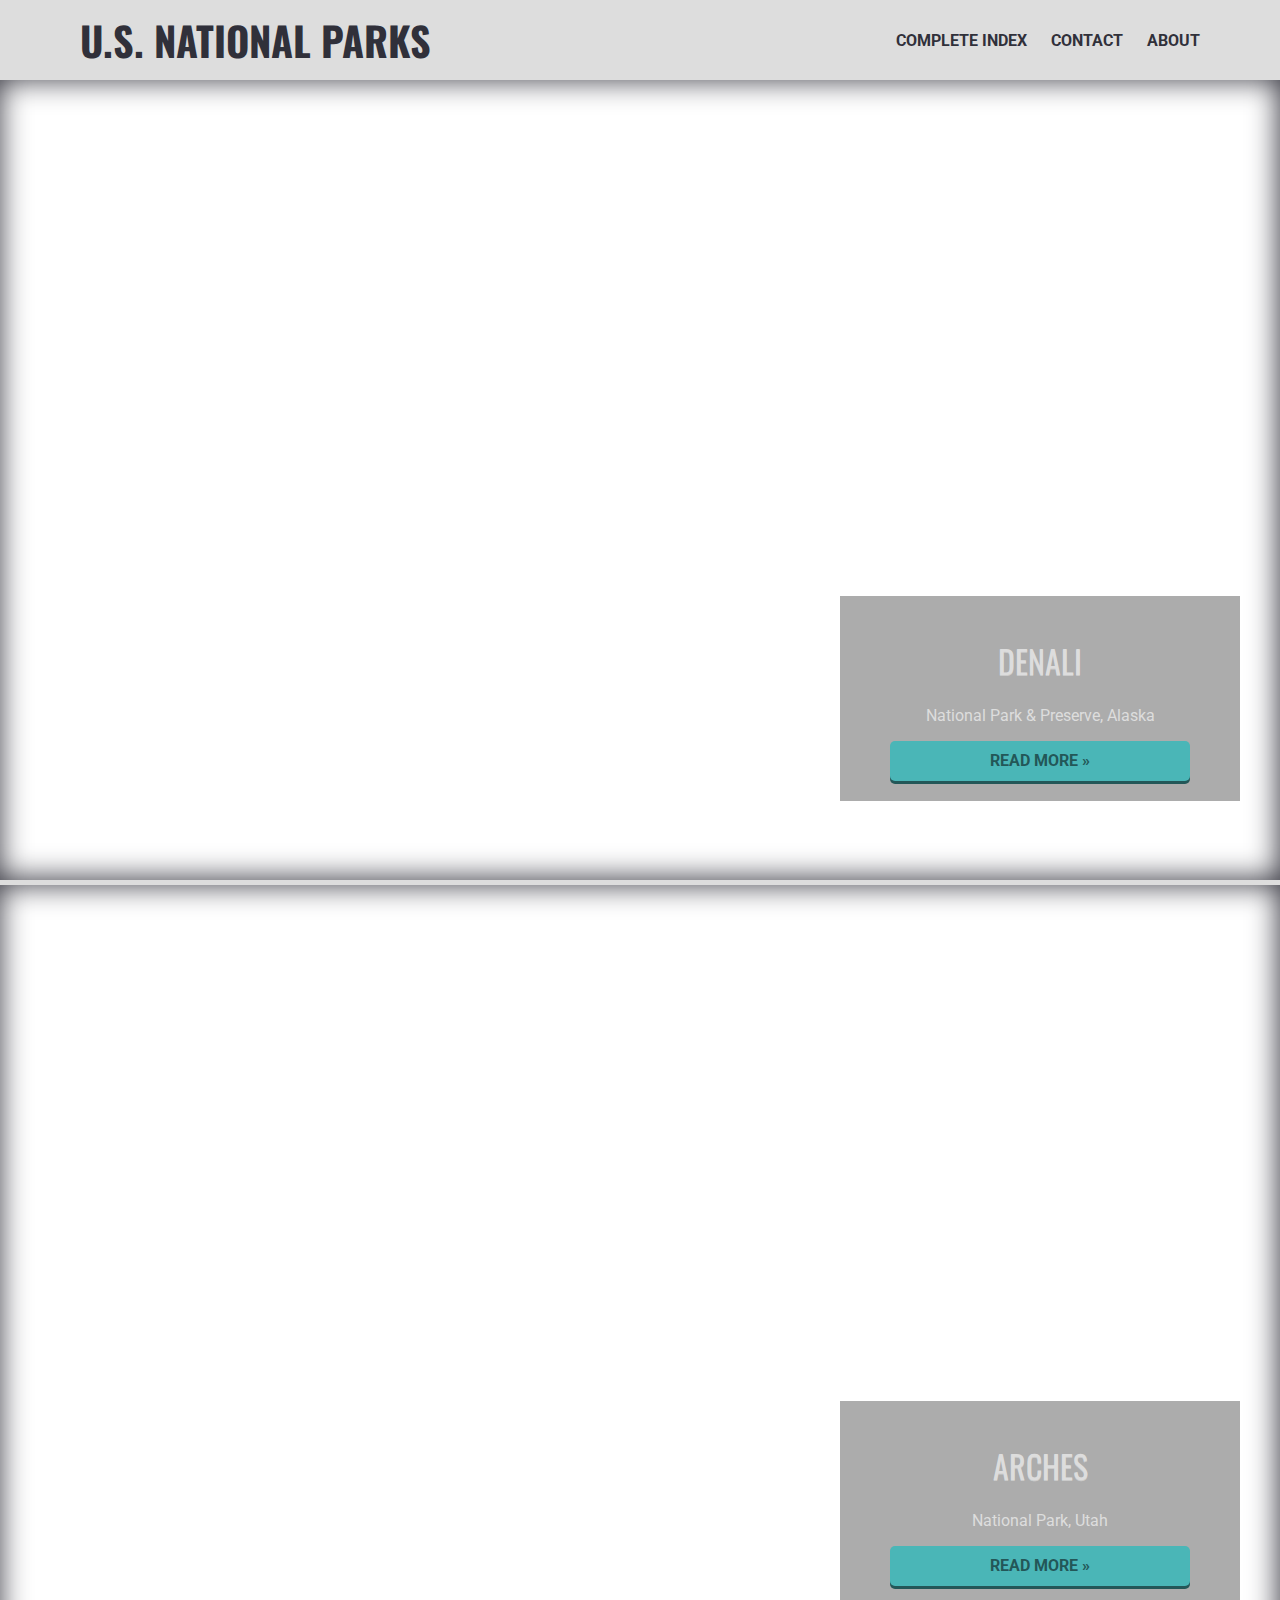
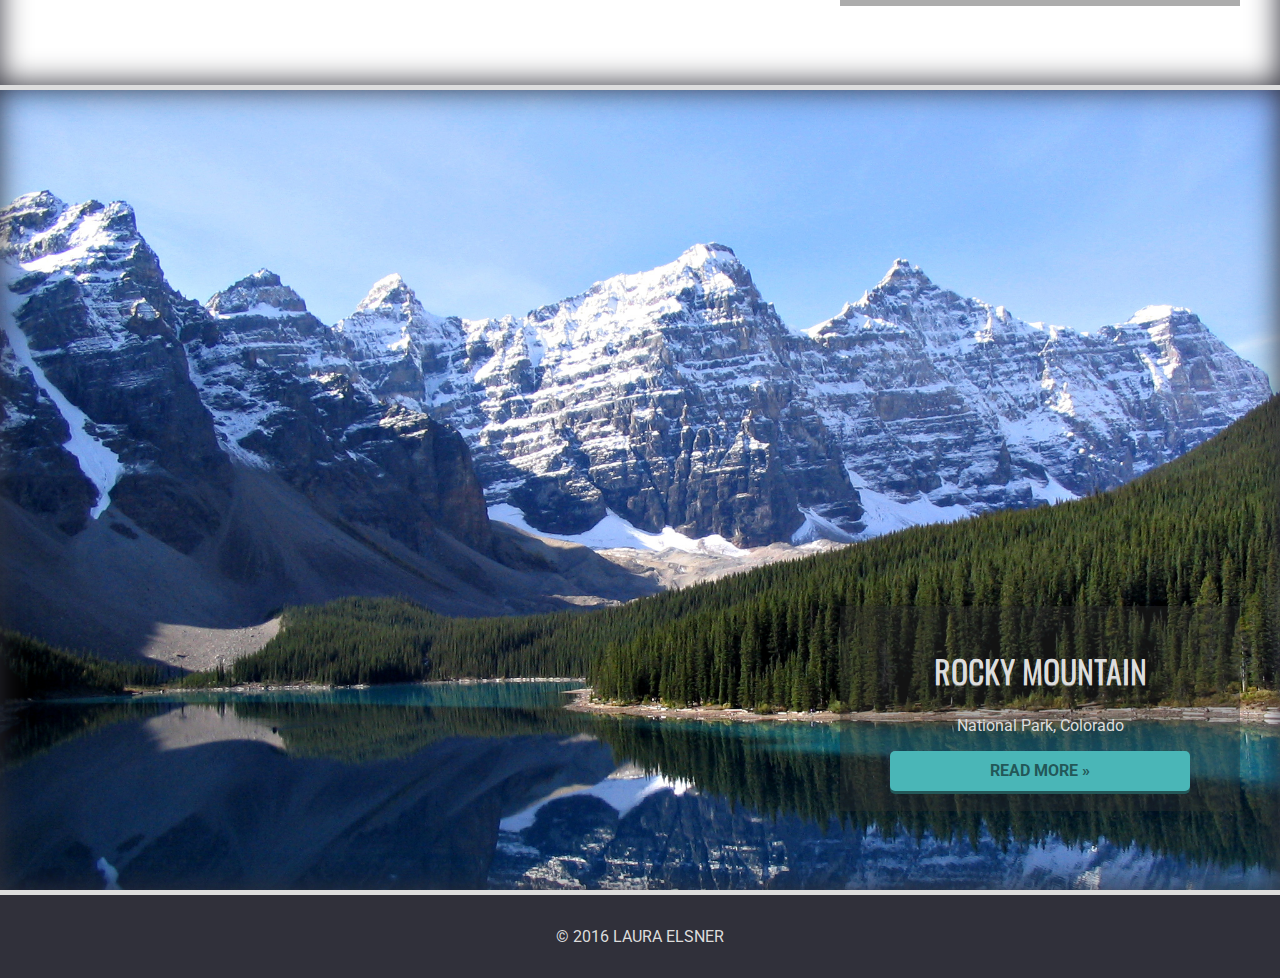
==== index.html @ 550a16f1 "basic layout set" ====
<!DOCTYPE html>
<html lang="en">
  <head>
    <meta charset="UTF-8">
    <title>National Parks</title>
    <meta name="description" content="An HTML Starter Template">
    
    <link rel="stylesheet" href="css/normalize.css"><!-- CSS reset: http://necolas.github.io/normalize.css/ -->
    <link rel="stylesheet" href="css/style.css"><!-- Our site's stylesheet -->

    <link href='https://fonts.googleapis.com/css?family=Oswald:400,300,700|Roboto:400,100,100italic,300,300italic,400italic,500,500italic,700,700italic,900,900italic' rel='stylesheet' type='text/css'>
    <!-- font-family: 'Oswald', sans-serif; -->
    <!-- font-family: 'Roboto', sans-serif; -->

    <link rel="shortcut icon" type="image/ico" href="images/favicon.png"><!-- the favicon -->
  </head>
  <body>

    <!-- YOUR MARKUP GOES HERE! -->
    <div class="container">
    
      <div class="header">
        <div class="wrapper">
          <div class="logo">U.S. NATIONAL PARKS</div>
          <div class="nav">
            <ul>
              <li><a href="#">Complete Index</a></li>
              <li><a href="#">Contact</a></li>
              <li><a href="#">About</a></li>
            </ul>
          </div> 
        </div>
      </div>

      <div class="main">

        <section class="hero">
          <div class="hero-bg">
            <div class="hero-content">
              <h1>Denali</h1>
              <p>National Park & Preserve, Alaska</p>
              <div class="button"><a href="#">READ MORE »</a></div>
            </div>
          </div>
        </section>

        <section class="breaker">
          
        </section>

        <section class="hero-3">
          <div class="hero-3-bg">
            <div class="hero-3-content">
              <h1>ARCHES</h1>
              <p>National Park, Utah</p>
              <div class="button"><a href="#">READ MORE »</a></div>
            </div>
          </div>
        </section>

        <section class="breaker">
          
        </section>

        <section class="hero-2">
          <div class="hero-2-bg">
            <div class="hero-2-content">
              <h1>ROCKY MOUNTAIN</h1>
              <p>National Park, Colorado</p>
              <div class="button"><a href="#">READ MORE »</a></div>
            </div>
          </div>
        </section>


        <section class="map">
          
        </section>

      </div> <!-- Main -->

      <footer>
        <p>&copy; 2016 Laura Elsner</p>
      </footer>

    </div><!-- Container -->

  </body>
</html>
---- css/style.css ----
/*
Project Name:
Author:
*/

/******************************************
/* SETUP
/*******************************************/
/* Box Model Hack: http://www.paulirish.com/2012/box-sizing-border-box-ftw/ */
*, *:before, *:after {
  box-sizing: inherit;
}
html {
  box-sizing: border-box;
}
/* Micro clearfix hack: http://nicolasgallagher.com/micro-clearfix-hack/ */
.clearfix {
  *zoom: 1;
}
.clearfix:before,
.clearfix:after {
    content: " ";
    display: table;
}
.clearfix:after {
  clear: both;
}
/******************************************
/* BASE STYLES
/*******************************************/
body {
  color: black;
  font-size: 16px;
  background: white;
  font-family: 'Roboto', sans-serif;
}

a {
	text-decoration: none;
	color: #235758;
}

h1 {
	font-family: 'Oswald', sans-serif;
	text-transform: uppercase;
}

/*HEADER*/

.header {
	background-color: #DDDDDD;

}

.wrapper {
	padding: 10px 0;
}

.logo,
.nav {
	text-align: center;
	color: #30303A;
}

.logo {
	font-family: 'Oswald', sans-serif;
	font-size: 40px;
	font-weight: 700;
}

.nav a {
	text-decoration: none;
	color: #30303A;
}

.nav a:hover {
	color: #4AB6B7;
}

.nav ul {
	padding-left: 0;
}

.nav li {
	list-style-type: none;
	text-transform: uppercase;	
	font-weight: 700;
	padding: 5px 0;
}

/*HERO-1*/

.hero {
	background-image: url(../images/denali.jpg);
	height: 400px;
	width: 100%;
	background-size: cover;
	margin-top: 0;
	box-shadow:inset -1px -1px 30px #30303A;
	padding: 1em 0;
 
}

.hero-bg {
	background-color: rgba(48, 48, 48, 0.4);
	width: 400px;
	padding: 20px;
	position: relative;
	top: 175px;
}

h1 {
	text-align: center;
	color: #dddddd;
	font-weight: 400;
	text-shadow: 0 1px 0 rgba(255, 255, 255, 0.4);
}

p {
	text-align: center;
	color: #dddddd;
}

.button {
	background-color: #4AB6B7;
	max-width: 300px;
	border-radius: 5px;
	text-align: center;
	font-weight: 700;
	height: 40px;
	padding-top: 10px;
	box-shadow: 0 3px 0 0 #235758;
	transition: all .15s ease-in-out;
	color: #235758;
	margin: 0 auto;

}

.button:hover {
	cursor: pointer;
	background-color: #8ACFD0;
}

/*BREAKER*/
.breaker {
	background-color: #DDDDDD;
	height: 5px;
}

/*HERO-2*/
.hero-2 {
	background-image: url(../images/moraine-lake.jpg);
	height: 400px;
	width: 100%;
	background-size: cover;
	margin-top: 0;
	box-shadow:inset -1px -1px 30px #30303A;
	padding: 1em 0;
} 

.hero-2-bg {
	background-color: rgba(48, 48, 48, 0.4);
	width: 400px;
	padding: 20px;
	position: relative;
	top: 175px;
}

/*HERO-3*/
.hero-3 {
	background-image: url(../images/arches.jpg);
	height: 400px;
	width: 100%;
	background-size: cover;
	margin-top: 0;
	box-shadow:inset -1px -1px 30px #30303A;
	padding: 1em 0;
} 

.hero-3-bg {
	background-color: rgba(48, 48, 48, 0.4);
	width: 400px;
	padding: 20px;
	position: relative;
	top: 175px;
}


/*FOOTER*/
footer {
	background-color: #30303A;
	color: #DDDDDD;
	padding: 1em 0;
	border-top: 5px solid #DDDDDD;
}

footer p{
	text-align: center;
	text-transform: uppercase;
}


/******************************************
/* MEDIA QUERIES
/*******************************************/
@media (min-width: 768px) {

.nav li {
	display: inline-block;
	margin-left: 20px;
	text-align: right;

}

.logo {
	padding-left: 40px;
}

.nav {
	padding-right: 40px;
}

.logo,
.nav {
	display: inline-block;
}

.wrapper {
	margin: 0 40px;
	max-width: 1200px;
	margin: 0 auto;
}

.nav {
	float: right;
}

.hero {
	height: 800px;
}

.hero-bg {
	background-color: rgba(48, 48, 48, 0.4);
	width: 400px;
	float: right;
	position: relative;
	top: 500px;
	margin-right: 40px;

}

.hero-2 {
	height: 800px;
}

.hero-2-bg {
	background-color: rgba(48, 48, 48, 0.4);
	width: 400px;
	float: right;
	position: relative;
	top: 500px;
	margin-right: 40px;

}

.hero-3 {
	height: 800px;
}

.hero-3-bg {
	background-color: rgba(48, 48, 48, 0.4);
	width: 400px;
	float: right;
	position: relative;
	top: 500px;
	margin-right: 40px;

}









}
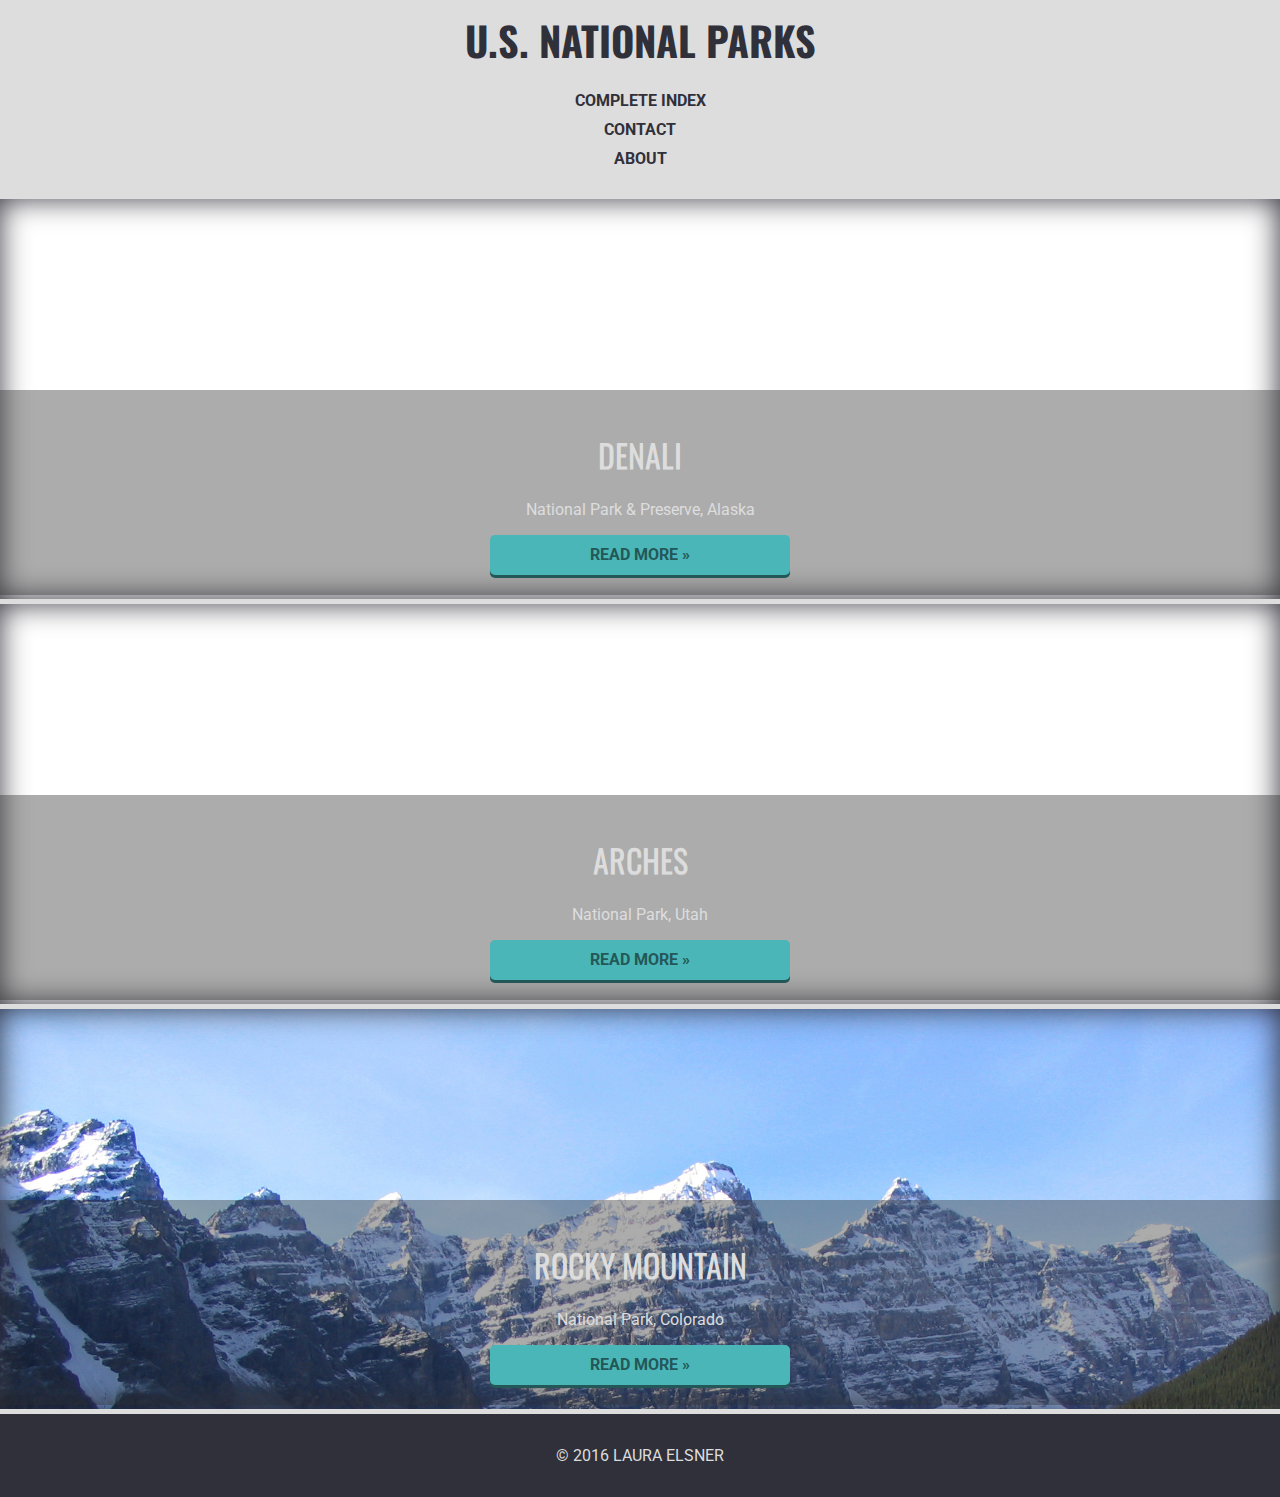
==== commit f2af4fb1: "updates to hero class names" ====
--- a/index.html
+++ b/index.html
@@ -34,11 +34,25 @@
 
       <div class="main">
 
-        <section class="hero">
-          <div class="hero-bg">
-            <div class="hero-content">
+        <section class="hero-1">
+          <div class="hero-1-bg">
+            <div class="hero-1-content">
               <h1>Denali</h1>
               <p>National Park & Preserve, Alaska</p>
+              <div class="button"><a href="#">READ MORE »</a></div>
+            </div>
+          </div>
+        </section>
+
+        <section class="breaker">
+          
+        </section>
+
+        <section class="hero-2">
+          <div class="hero-2-bg">
+            <div class="hero-2-content">
+              <h1>ARCHES</h1>
+              <p>National Park, Utah</p>
               <div class="button"><a href="#">READ MORE »</a></div>
             </div>
           </div>
@@ -51,20 +65,6 @@
         <section class="hero-3">
           <div class="hero-3-bg">
             <div class="hero-3-content">
-              <h1>ARCHES</h1>
-              <p>National Park, Utah</p>
-              <div class="button"><a href="#">READ MORE »</a></div>
-            </div>
-          </div>
-        </section>
-
-        <section class="breaker">
-          
-        </section>
-
-        <section class="hero-2">
-          <div class="hero-2-bg">
-            <div class="hero-2-content">
               <h1>ROCKY MOUNTAIN</h1>
               <p>National Park, Colorado</p>
               <div class="button"><a href="#">READ MORE »</a></div>
--- a/css/style.css
+++ b/css/style.css
@@ -88,9 +88,9 @@
 	padding: 5px 0;
 }
 
-/*HERO-1*/
-
-.hero {
+/*HERO 1 (Denali)*/
+
+.hero-1 {
 	background-image: url(../images/denali.jpg);
 	height: 400px;
 	width: 100%;
@@ -101,9 +101,9 @@
  
 }
 
-.hero-bg {
-	background-color: rgba(48, 48, 48, 0.4);
-	width: 400px;
+.hero-1-bg {
+	background-color: rgba(48, 48, 48, 0.4);
+	width: 100%;
 	padding: 20px;
 	position: relative;
 	top: 175px;
@@ -147,9 +147,9 @@
 	height: 5px;
 }
 
-/*HERO-2*/
+/*HERO 2 (Arches)*/
 .hero-2 {
-	background-image: url(../images/moraine-lake.jpg);
+	background-image: url(../images/arches.jpg);
 	height: 400px;
 	width: 100%;
 	background-size: cover;
@@ -160,15 +160,15 @@
 
 .hero-2-bg {
 	background-color: rgba(48, 48, 48, 0.4);
-	width: 400px;
+	width: 100%px;
 	padding: 20px;
 	position: relative;
 	top: 175px;
 }
 
-/*HERO-3*/
+/*HERO 3 (Rocky Mountain)*/
 .hero-3 {
-	background-image: url(../images/arches.jpg);
+	background-image: url(../images/moraine-lake.jpg);
 	height: 400px;
 	width: 100%;
 	background-size: cover;
@@ -179,7 +179,7 @@
 
 .hero-3-bg {
 	background-color: rgba(48, 48, 48, 0.4);
-	width: 400px;
+	width: 100%;
 	padding: 20px;
 	position: relative;
 	top: 175px;
@@ -203,7 +203,7 @@
 /******************************************
 /* MEDIA QUERIES
 /*******************************************/
-@media (min-width: 768px) {
+@media screen (min-width: 768px) {
 
 .nav li {
 	display: inline-block;
@@ -235,11 +235,13 @@
 	float: right;
 }
 
-.hero {
+/*Hero 1 (Denali)*/
+
+.hero-1 {
 	height: 800px;
 }
 
-.hero-bg {
+.hero-1-bg {
 	background-color: rgba(48, 48, 48, 0.4);
 	width: 400px;
 	float: right;
@@ -249,6 +251,8 @@
 
 }
 
+/*Hero 2 (Arches)*/
+
 .hero-2 {
 	height: 800px;
 }
@@ -263,6 +267,8 @@
 
 }
 
+/*Hero 3 (Rocky Mountain)*/
+
 .hero-3 {
 	height: 800px;
 }
@@ -285,11 +291,13 @@
 
 
 
-}
-
-
-
-
-
-
-
+
+
+}
+
+
+
+
+
+
+
